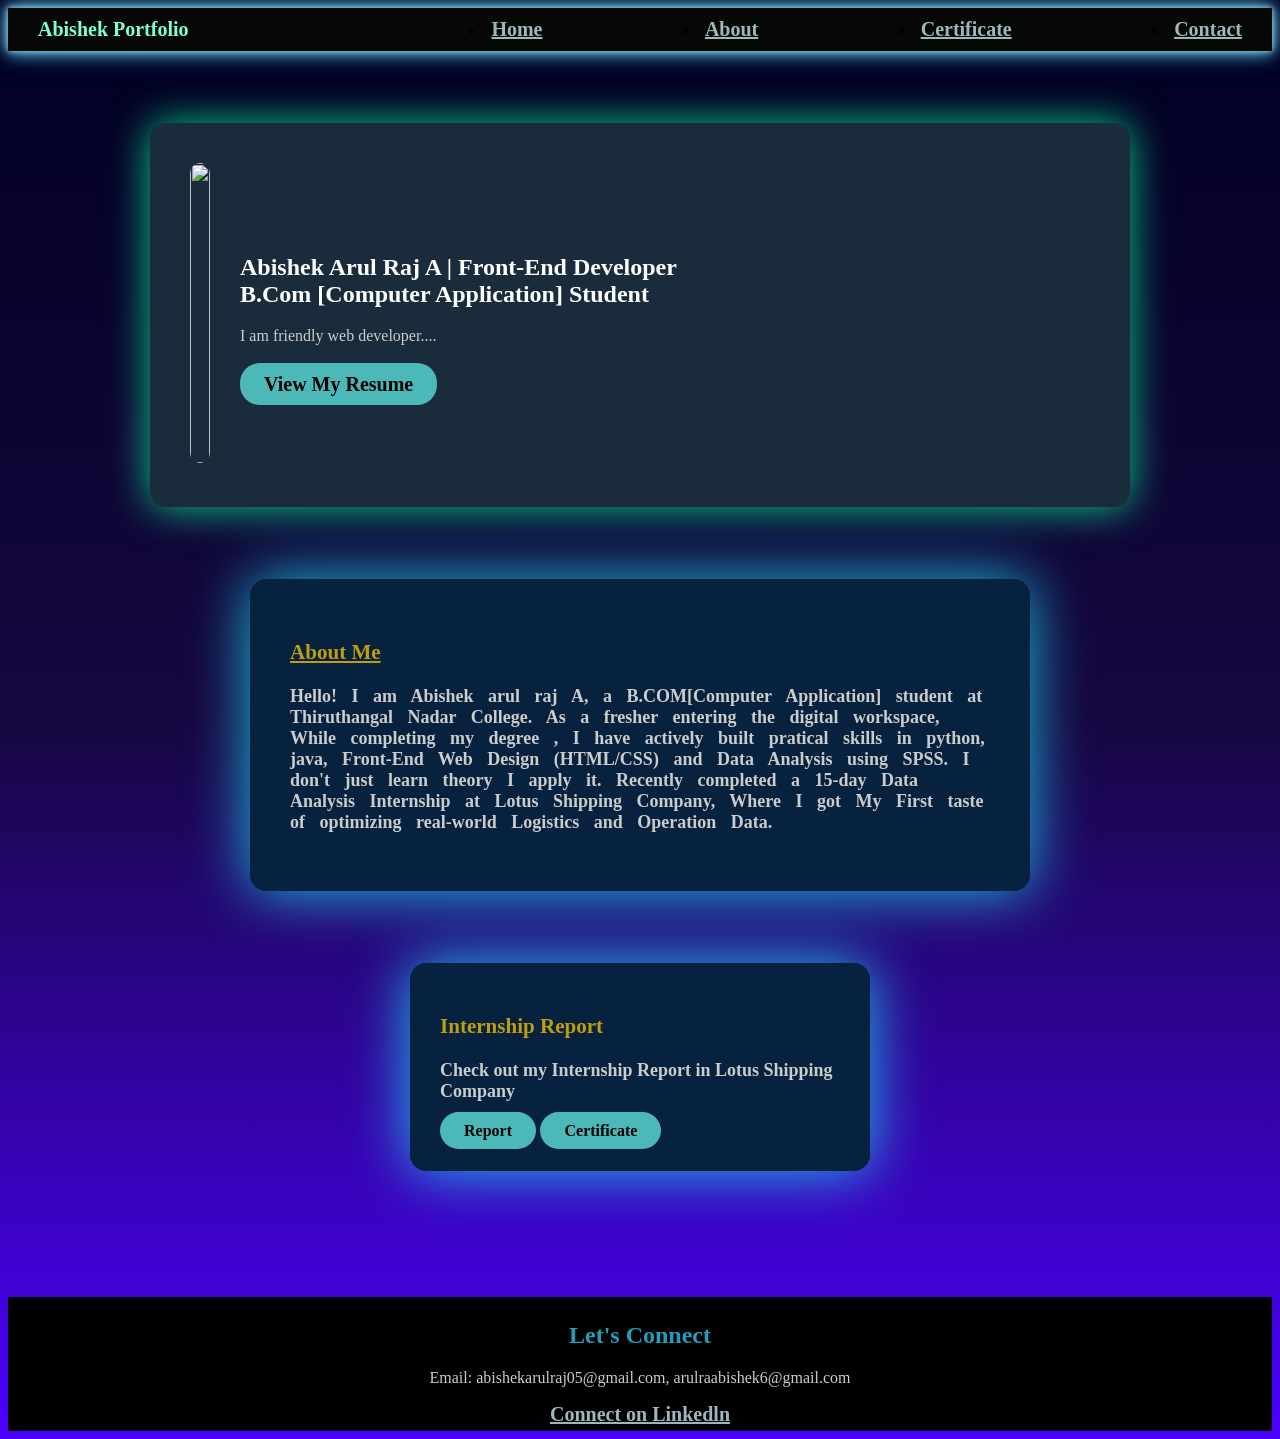
==== index.html @ 31bd562c "Add files via upload" ====
<!DOCTYPE html>
<html lang="en">
<head>
    <meta charset="UTF-8">
    <meta name="viewport" content="width=device-width, initial-scale=1.0">
    <title>Document</title>
</head>
<link rel="stylesheet" href="title.css">
<body >
    <nav class="navbar">
  
<div class="logo">Abishek Portfolio</div>
<ul class="nav-links"></ul>
<li><a href="main.html">Home</a></li>
<li><a href="About.html">About</a></li>
<li><a href="certificate.html">Certificate</a></li>
<li><a href="contact.html">Contact</a></li>
  </div>  
  </nav>
  <br>
  <br>
  <br>
  <br>
  <div class="hero-card">
    <div class="hero-image-col">
    <img src="C:\my website\abishek profile.png" height="300px width="250px" alt="">
  </div>
    <div class="hero-text-col">
    <h2>Abishek Arul Raj A | Front-End Developer <br>B.Com [Computer Application] Student</h2>
    <p>I am friendly web developer....</p>
    <a href="C:\my website\Abishek resume.pdf"  class="btn-teal" download=>View My Resume</a>
  </div>
   </div>
   <br>
   <br>
   <br>
   <br>
   <div class="info">
    <h3 align="left"><b><u>About Me</u></b></h3>
    <p>Hello! I am Abishek arul raj A, a B.COM[Computer Application] student at Thiruthangal Nadar College. As a fresher entering the digital workspace, While completing my degree , I have actively built pratical skills in python, java, Front-End Web Design (HTML/CSS) and Data Analysis using SPSS. I don't just learn theory I apply it. Recently completed a 15-day Data Analysis Internship at Lotus Shipping Company, Where I got My First taste of optimizing real-world Logistics and Operation Data.  </p>   
  </div>
  <br>
  <br>
  <br>
  <br>
  <div class="intern">
    <h3>Internship Report</h3>
    <p>Check out my Internship Report in Lotus Shipping Company</p>
    <a href="resume" class="report">Report</a>
    <a href="resume" class="report" align="right">Certificate</a>
  </div>
  <br>
  <br>
  <br>
  <br>
  <br>
  <br>
  <br>
  <center>
  <div class="endinghome">
    <h2> Let's Connect</h2>
    <p>Email: abishekarulraj05@gmail.com, arulraabishek6@gmail.com</p>
    <a href="https://in.linkedln.com/in/abishek-arul-raj">Connect on Linkedln</a>
    <br>
  </div>
  </center>
</body>
</html>
---- title.css ----
.navbar{
  display: flex;
  justify-content: space-between;
  align-items: center;
  background-color: rgba(7, 10, 2, 0.89);
  padding: 10px 30px;
  box-shadow:0 0 5px #8ecae6,0 0 15px #8ecae6, 0 0 25px #219ebc;
}
.logo{
  font-weight: bold;
  font-size: 20px;
  color: aquamarine;
}
.nav-links{
  display: flex;
  list-style: none;
  gap: 20px;
  margin: 0px;
  padding: 0px;
  
}
.nav-links a{
  text-decoration: none;
  color: blue;
  font-size: 20px;
}
a{
  font-size: 20px;
  font-weight: bolder;
  color: rgba(179, 208, 215, 0.878);
  
}
body{
  background:linear-gradient(rgb(0, 0, 33),rgb(22, 7, 64),rgb(76, 0, 255));
  vector-effect: fixed-position;
  
}
.hero-card {
  display: flex;
  align-items: center; 
  background-color: #1a2b3c; 
  border-radius: 16px;
  padding: 40px;
  gap: 30px; 
  max-width: 900px;
  margin: 0 auto;
  box-shadow: 0 0 40px #09f194d8;
}

.hero-image-col img {
  width: 100%;
  max-width: 250px;
  border-radius: 12px;
  object-fit: cover;
}

.hero-text-col h2 {
  color: #ffffff;
  margin-bottom: 15px;
}

.hero-text-col p {
  color: #cccccc;
  margin-bottom: 25px;
  line-height: 1.5;
}

.btn-teal {
  background-color: #4db8b8; 
  color: #000;
  padding: 10px 24px;
  text-decoration: none;
  border-radius: 20px; 
  font-weight: bold;
}

@media (max-width: 768px) {
  .hero-card {
    flex-direction: column; 
    text-align: center;
  }
}
h2{
  color: #219ebc;
}
body{
  scroll-behavior: auto;
}
.info{
  align-items: center; 
  background-color: #06223e; 
  border-radius: 16px;
  padding: 40px;
  gap: 60px; 
  max-width: 700px;
  word-spacing: 10px;
  margin: 0 auto;
  box-shadow: 0 0 60px #1ee4fad8;
font-weight: bold;
color: #cccccc;
font-size: 18px
;
}
h3{
  color: #be9d0e;
  word-spacing: 0px;
  padding: 0px;
}
.report{
   background-color: #4db8b8; 
  color: #000;
  padding: 10px 24px;
  text-decoration: none;
  border-radius: 20px; 
  font-weight: bold;
  font-size: medium;
  align-items: center;
}
.intern{
   align-items: center; 
  background-color:#06223e ; 
  border-radius: 16px;
  padding: 30px;
  gap: 60px; 
  max-width: 400px;
  max-height: 600px;
  margin: 0 auto;
  box-shadow: 0 0 60px #1ee4fad8;
font-weight: bold;
color: #cccccc;
font-size: 18px;
}
.endinghome{
align-items: center;
background-color: #000;
color: #cccccc;
font-display: block;
margin-bottom: 0px;
padding: 5px;
}
.form{
   align-items: center; 
  background-color:#06223e ; 
  border-radius: 16px;
  padding: 20px;
  gap: 20px; 
  max-width: 400px;
  max-height: 1300px;
  margin: 0 auto;
  box-shadow: 0 0 60px #1ee4fad8;
font-weight: bold;
color: #cccccc;
font-size: 15px;

.userform{
  align-items: center; 
  background-color:#aec4da ; 
  border-radius: 16px;
  padding: 20px;
  gap: 50px; 
font-weight: bold;
color: #000000;
font-size: 15px;
align-self: center;
}
}
.link{
  font-size: 15px;
  justify-content: center;
}
input{
  border-radius:60px;
  height: 10px;
  width: 300px;
  padding: 20px;
}
button{
  border-radius:60px;
  height: 40px;
  width: 180px;
  size: 18px;
  justify-content: center;
  align-content: center;
  font-size: 14px;
  font-weight: bold;
}
label{
  font-size: 18px;
  color: #d8e5f3;
}
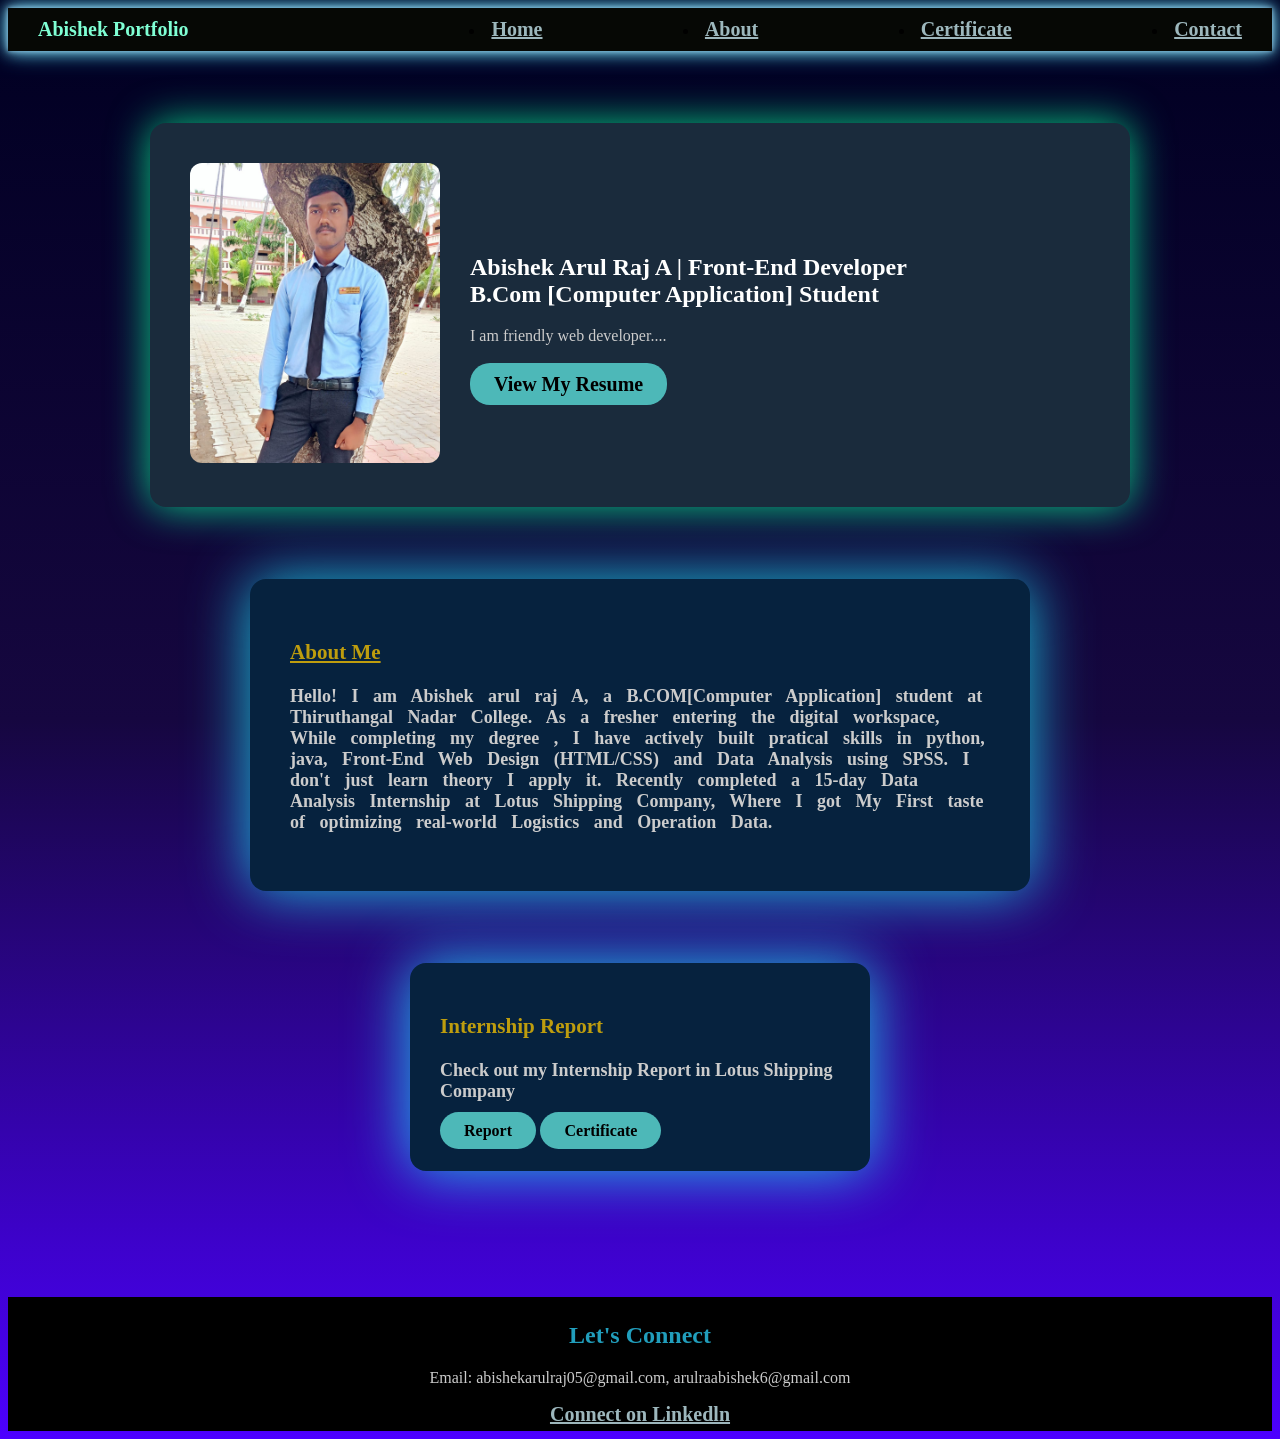
==== commit 8f30c14d: "Update index.html" ====
--- a/index.html
+++ b/index.html
@@ -23,12 +23,12 @@
   <br>
   <div class="hero-card">
     <div class="hero-image-col">
-    <img src="C:\my website\abishek profile.png" height="300px width="250px" alt="">
+    <img src="abishek profile.png" height="300px width="250px" alt="">
   </div>
     <div class="hero-text-col">
     <h2>Abishek Arul Raj A | Front-End Developer <br>B.Com [Computer Application] Student</h2>
     <p>I am friendly web developer....</p>
-    <a href="C:\my website\Abishek resume.pdf"  class="btn-teal" download=>View My Resume</a>
+    <a href="Abishek resume.pdf"  class="btn-teal" download=>View My Resume</a>
   </div>
    </div>
    <br>
